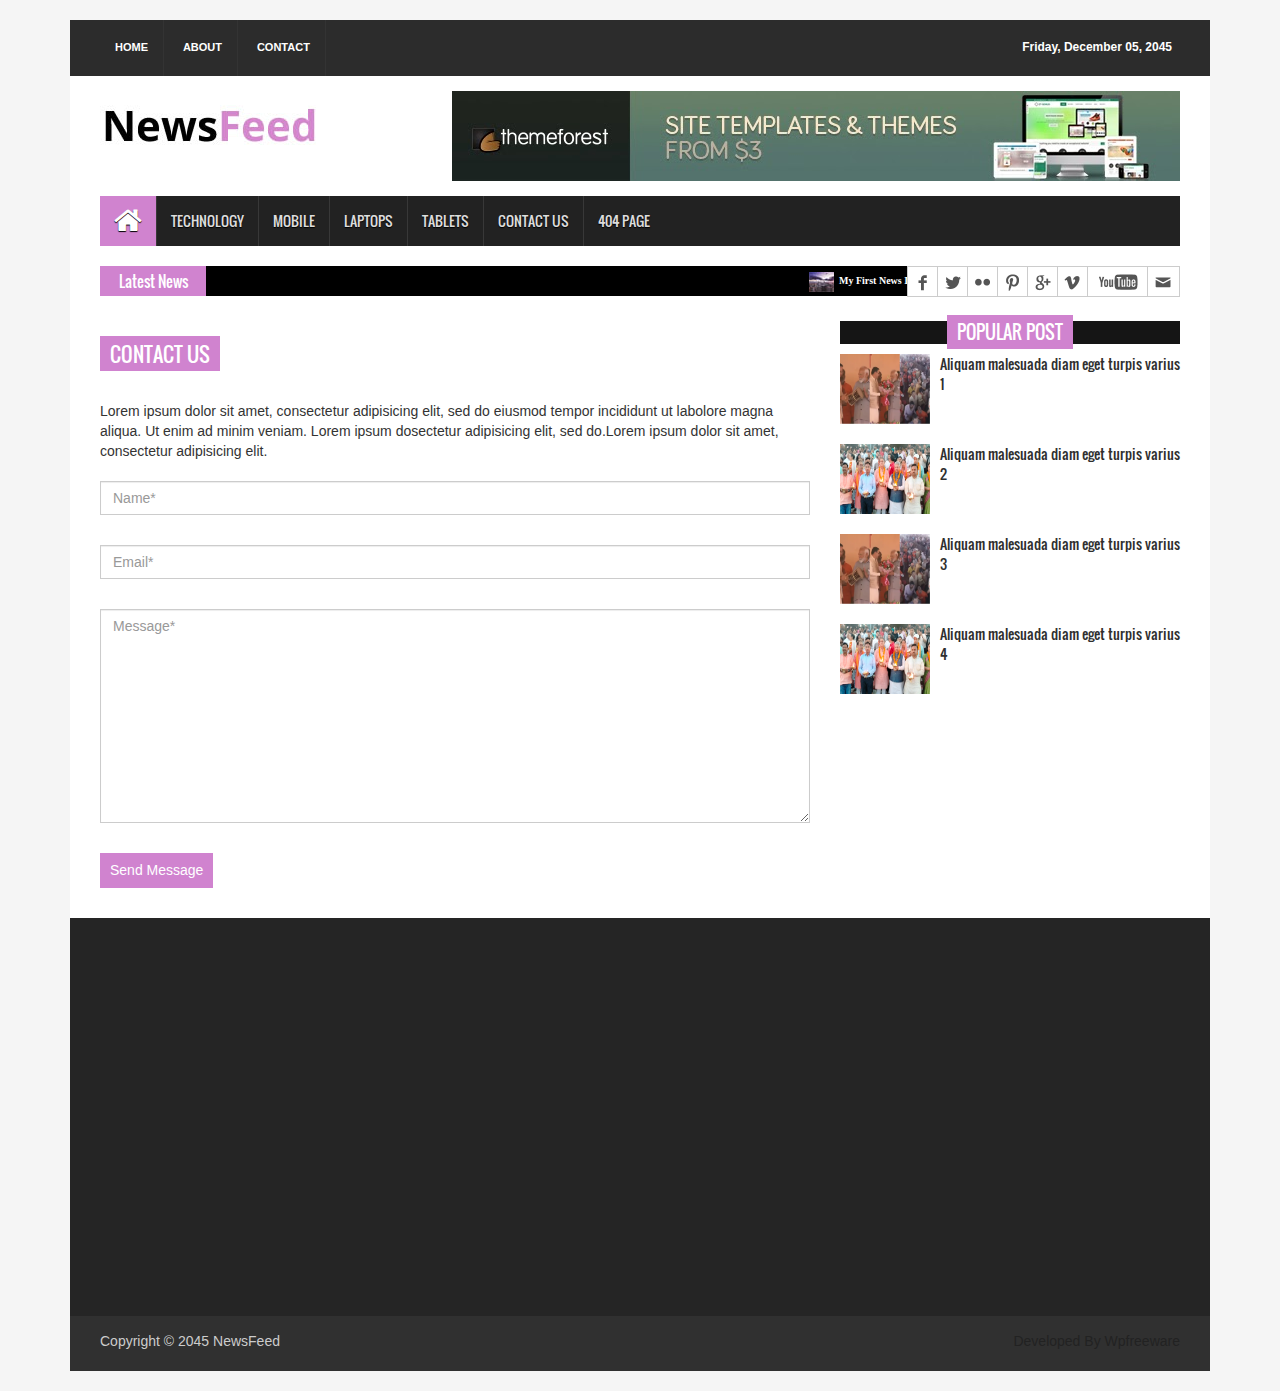
==== pages/contact.html @ edd59cd0 "intial update aks" ====
<!DOCTYPE html>
<html>
<head>
<title>NewsFeed | Pages | Contact</title>
<meta charset="utf-8">
<meta http-equiv="X-UA-Compatible" content="IE=edge">
<meta name="viewport" content="width=device-width, initial-scale=1">
<link rel="stylesheet" type="text/css" href="../assets/css/bootstrap.min.css">
<link rel="stylesheet" type="text/css" href="../assets/css/font-awesome.min.css">
<link rel="stylesheet" type="text/css" href="../assets/css/animate.css">
<link rel="stylesheet" type="text/css" href="../assets/css/font.css">
<link rel="stylesheet" type="text/css" href="../assets/css/li-scroller.css">
<link rel="stylesheet" type="text/css" href="../assets/css/slick.css">
<link rel="stylesheet" type="text/css" href="../assets/css/jquery.fancybox.css">
<link rel="stylesheet" type="text/css" href="../assets/css/theme.css">
<link rel="stylesheet" type="text/css" href="../assets/css/style.css">
<!--[if lt IE 9]>
<script src="../assets/js/html5shiv.min.js"></script>
<script src="../assets/js/respond.min.js"></script>
<![endif]-->
</head>
<body>
<div id="preloader">
  <div id="status">&nbsp;</div>
</div>
<a class="scrollToTop" href="#"><i class="fa fa-angle-up"></i></a>
<div class="container">
  <header id="header">
    <div class="row">
      <div class="col-lg-12 col-md-12 col-sm-12">
        <div class="header_top">
          <div class="header_top_left">
            <ul class="top_nav">
              <li><a href="../index.html">Home</a></li>
              <li><a href="#">About</a></li>
              <li><a href="contact.html">Contact</a></li>
            </ul>
          </div>
          <div class="header_top_right">
            <p>Friday, December 05, 2045</p>
          </div>
        </div>
      </div>
      <div class="col-lg-12 col-md-12 col-sm-12">
        <div class="header_bottom">
          <div class="logo_area"><a href="../index.html" class="logo"><img src="../images/logo.jpg" alt=""></a></div>
          <div class="add_banner"><a href="#"><img src="../images/addbanner_728x90_V1.jpg" alt=""></a></div>
        </div>
      </div>
    </div>
  </header>
  <section id="navArea">
    <nav class="navbar navbar-inverse" role="navigation">
      <div class="navbar-header">
        <button type="button" class="navbar-toggle collapsed" data-toggle="collapse" data-target="#navbar" aria-expanded="false" aria-controls="navbar"> <span class="sr-only">Toggle navigation</span> <span class="icon-bar"></span> <span class="icon-bar"></span> <span class="icon-bar"></span> </button>
      </div>
      <div id="navbar" class="navbar-collapse collapse">
        <ul class="nav navbar-nav main_nav">
          <li class="active"><a href="../index.html"><span class="fa fa-home desktop-home"></span><span class="mobile-show">Home</span></a></li>
          <li><a href="#">Technology</a></li>
          <li class="dropdown"> <a href="#" class="dropdown-toggle" data-toggle="dropdown" role="button" aria-expanded="false">Mobile</a>
            <ul class="dropdown-menu" role="menu">
              <li><a href="#">Android</a></li>
              <li><a href="#">Samsung</a></li>
              <li><a href="#">Nokia</a></li>
              <li><a href="#">Walton Mobile</a></li>
              <li><a href="#">Sympony</a></li>
            </ul>
          </li>
          <li><a href="#">Laptops</a></li>
          <li><a href="#">Tablets</a></li>
          <li><a href="contact.html">Contact Us</a></li>
          <li><a href="404.html">404 Page</a></li>
        </ul>
      </div>
    </nav>
  </section>
  <section id="newsSection">
    <div class="row">
      <div class="col-lg-12 col-md-12">
        <div class="latest_newsarea"> <span>Latest News</span>
          <ul id="ticker01" class="news_sticker">
            <li><a href="#"><img src="../images/news_thumbnail3.jpg" alt="">My First News Item</a></li>
            <li><a href="#"><img src="../images/news_thumbnail3.jpg" alt="">My Second News Item</a></li>
            <li><a href="#"><img src="../images/news_thumbnail3.jpg" alt="">My Third News Item</a></li>
            <li><a href="#"><img src="../images/news_thumbnail3.jpg" alt="">My Four News Item</a></li>
            <li><a href="#"><img src="../images/news_thumbnail3.jpg" alt="">My Five News Item</a></li>
            <li><a href="#"><img src="../images/news_thumbnail3.jpg" alt="">My Six News Item</a></li>
            <li><a href="#"><img src="../images/news_thumbnail3.jpg" alt="">My Seven News Item</a></li>
            <li><a href="#"><img src="../images/news_thumbnail3.jpg" alt="">My Eight News Item</a></li>
            <li><a href="#"><img src="../images/news_thumbnail2.jpg" alt="">My Nine News Item</a></li>
          </ul>
          <div class="social_area">
            <ul class="social_nav">
              <li class="facebook"><a href="#"></a></li>
              <li class="twitter"><a href="#"></a></li>
              <li class="flickr"><a href="#"></a></li>
              <li class="pinterest"><a href="#"></a></li>
              <li class="googleplus"><a href="#"></a></li>
              <li class="vimeo"><a href="#"></a></li>
              <li class="youtube"><a href="#"></a></li>
              <li class="mail"><a href="#"></a></li>
            </ul>
          </div>
        </div>
      </div>
    </div>
  </section>
  <section id="contentSection">
    <div class="row">
      <div class="col-lg-8 col-md-8 col-sm-8">
        <div class="left_content">
          <div class="contact_area">
            <h2>Contact Us</h2>
            <p>Lorem ipsum dolor sit amet, consectetur adipisicing elit, sed do eiusmod tempor incididunt ut labolore magna aliqua. Ut enim ad minim veniam. Lorem ipsum dosectetur adipisicing elit, sed do.Lorem ipsum dolor sit amet, consectetur adipisicing elit.</p>
            <form action="#" class="contact_form">
              <input class="form-control" type="text" placeholder="Name*">
              <input class="form-control" type="email" placeholder="Email*">
              <textarea class="form-control" cols="30" rows="10" placeholder="Message*"></textarea>
              <input type="submit" value="Send Message">
            </form>
          </div>
        </div>
      </div>
      <div class="col-lg-4 col-md-4 col-sm-4">
        <aside class="right_content">
          <div class="single_sidebar">
            <h2><span>Popular Post</span></h2>
            <ul class="spost_nav">
              <li>
                <div class="media wow fadeInDown"> <a href="single_page.html" class="media-left"> <img alt="" src="../images/post_img1.jpg"> </a>
                  <div class="media-body"> <a href="single_page.html" class="catg_title"> Aliquam malesuada diam eget turpis varius 1</a> </div>
                </div>
              </li>
              <li>
                <div class="media wow fadeInDown"> <a href="single_page.html" class="media-left"> <img alt="" src="../images/post_img2.jpg"> </a>
                  <div class="media-body"> <a href="single_page.html" class="catg_title"> Aliquam malesuada diam eget turpis varius 2</a> </div>
                </div>
              </li>
              <li>
                <div class="media wow fadeInDown"> <a href="single_page.html" class="media-left"> <img alt="" src="../images/post_img1.jpg"> </a>
                  <div class="media-body"> <a href="single_page.html" class="catg_title"> Aliquam malesuada diam eget turpis varius 3</a> </div>
                </div>
              </li>
              <li>
                <div class="media wow fadeInDown"> <a href="single_page.html" class="media-left"> <img alt="" src="../images/post_img2.jpg"> </a>
                  <div class="media-body"> <a href="single_page.html" class="catg_title"> Aliquam malesuada diam eget turpis varius 4</a> </div>
                </div>
              </li>
            </ul>
          </div>
        </aside>
      </div>
    </div>
  </section>
  <footer id="footer">
    <div class="footer_top">
      <div class="row">
        <div class="col-lg-4 col-md-4 col-sm-4">
          <div class="footer_widget wow fadeInLeftBig">
            <h2>Flickr Images</h2>
          </div>
        </div>
        <div class="col-lg-4 col-md-4 col-sm-4">
          <div class="footer_widget wow fadeInDown">
            <h2>Tag</h2>
            <ul class="tag_nav">
              <li><a href="#">Games</a></li>
              <li><a href="#">Sports</a></li>
              <li><a href="#">Fashion</a></li>
              <li><a href="#">Business</a></li>
              <li><a href="#">Life &amp; Style</a></li>
              <li><a href="#">Technology</a></li>
              <li><a href="#">Photo</a></li>
              <li><a href="#">Slider</a></li>
            </ul>
          </div>
        </div>
        <div class="col-lg-4 col-md-4 col-sm-4">
          <div class="footer_widget wow fadeInRightBig">
            <h2>Contact</h2>
            <p>Lorem ipsum dolor sit amet, consectetur adipisicing elit, sed do eiusmod tempor incididunt ut labore et dolore magna aliqua Lorem ipsum dolor sit amet, consectetur adipisicing elit.</p>
            <address>
            Perfect News,1238 S . 123 St.Suite 25 Town City 3333,USA Phone: 123-326-789 Fax: 123-546-567
            </address>
          </div>
        </div>
      </div>
    </div>
    <div class="footer_bottom">
      <p class="copyright">Copyright &copy; 2045 <a href="../index.html">NewsFeed</a></p>
      <p class="developer">Developed By Wpfreeware</p>
    </div>
  </footer>
</div>
<script src="../assets/js/jquery.min.js"></script> 
<script src="../assets/js/wow.min.js"></script> 
<script src="../assets/js/bootstrap.min.js"></script> 
<script src="../assets/js/slick.min.js"></script> 
<script src="../assets/js/jquery.li-scroller.1.0.js"></script> 
<script src="../assets/js/jquery.newsTicker.min.js"></script> 
<script src="../assets/js/jquery.fancybox.pack.js"></script> 
<script src="../assets/js/custom.js"></script>
</body>
</html>
---- assets/css/font.css ----
@font-face{font-family:"Oswald"; font-style:normal; font-weight:400; src:local("Oswald Regular"),local("Oswald-Regular"),url("../fonts/Oswald-Regular-400.woff") format("woff")}
@font-face{font-family:"Varela"; font-style:normal; font-weight:400; src:local("Varela"),url("../fonts/Varela-400.woff") format("woff")}
@font-face{font-family:"Open Sans"; font-style:normal; font-weight:400; src:local("Open Sans"),local("OpenSans"),url("../fonts/OpenSans-400.woff") format("woff")}
---- assets/css/li-scroller.css ----
/* liScroll styles */

.tickercontainer{width:100%; height:30px; margin:0; padding:0; overflow:hidden; padding-top:2px}
.tickercontainer .mask{left:10px; overflow:hidden; position:relative; top:0; width:100%; height:20px; overflow:hidden; margin-top:4px}
ul.newsticker{position:relative; left:750px; font:bold 10px Verdana; list-style-type:none; margin:0; padding:0}
ul.newsticker li{float:left; margin:0; padding:0}
ul.newsticker a{white-space:nowrap; padding:0; color:#fff; margin:0 50px 0 0}
ul.newsticker a:hover{text-decoration:underline}
ul.newsticker span{margin:0 10px 0 0}
ul.newsticker a > img{height:20px; margin-right:5px; width:25px}
---- assets/css/theme.css ----
.scrollToTop{background-color:#d083cf; color:#fff}
.scrollToTop:hover, .scrollToTop:focus{background-color:#fff; color:#d083cf; border-color:1px solid #d083cf}
.logo > span{color:#d083cf}
.navbar-inverse .navbar-nav > li > a:hover, .navbar-inverse .navbar-nav > li > a:focus{background-color:#d083cf}
.navbar-inverse .navbar-nav > .active > a, .navbar-inverse .navbar-nav > .active > a:hover, .navbar-inverse .navbar-nav > .active > a:focus{background-color:#d083cf}
.dropdown-menu > li > a:hover, .dropdown-menu > li > a:focus{background-color:#d083cf}
.navbar-inverse .navbar-nav > .open > a, .navbar-inverse .navbar-nav > .open > a:hover, .navbar-inverse .navbar-nav > .open > a:focus{background-color:#d083cf}
.dropdown-menu > li > a:hover, .dropdown-menu > li > a:focus{background-color:#d083cf}
.navbar-inverse .navbar-nav > .open > a, .navbar-inverse .navbar-nav > .open > a:hover, .navbar-inverse .navbar-nav > .open > a:focus{background-color:#d083cf}
.latest_newsarea span{background:none repeat scroll 0 0 #d083cf}
.latest_post > h2 span{background:none repeat scroll 0 0 #d083cf}
#prev-button{color:#d083cf}
#next-button{color:#d083cf}
.single_post_content > h2 span{background:none repeat scroll 0 0 #d083cf}
.single_sidebar > h2 span{ background:none repeat scroll 0 0 #d083cf}
.bsbig_fig figcaption a:hover{color:#d083cf}
.spost_nav .media-body > a:hover{color:#d083cf}
.cat-item a:hover{background-color:#d083cf}
.nav-tabs > li > a:hover, .nav-tabs > li > a:focus{background-color:#d083cf}
.nav-tabs > li.active > a, .nav-tabs > li.active > a:hover, .nav-tabs > li.active > a:focus{background-color:#d083cf}
.single_sidebar > ul > li a:hover{color:#d083cf}
.footer_widget > h2:hover{color:#d083cf}
.tag_nav li a:hover{color:#d083cf; border-color:#d083cf}
.copyright a:hover{color:#d083cf}
.post_commentbox a:hover, .post_commentbox span:hover{color:#d083cf}
.breadcrumb{border-left:10px solid #d083cf}
.single_page_content ul li:before{background-color:#d083cf}
.single_page_content h2, .single_page_content h3, .single_page_content h4, .single_page_content h5, .single_page_content h6{color:#d083cf}
.nav-slit .icon-wrap{background-color:#d083cf}
.nav-slit h3{background:#d083cf}
.catgArchive{background-color:#d083cf}
.error_page > h3{color:#d083cf}
.error_page > span{background:none repeat scroll 0 0 #d083cf}
.error_page > a{background-color:#d083cf}
.contact_area > h2{background-color:#d083cf}
.contact_form input[type="submit"]{background-color:#d083cf}
.contact_form input[type="submit"]:hover{background-color:#fff; color:#d083cf}
.related_post > h2 i{color:#d083cf}
.form-control:focus{border-color:#d083cf;  box-shadow:0 0px 1px #d083cf inset,0 0 5px #d083cf}
---- assets/css/style.css ----
/*
Template Name: NewsFeed
Template URI: http://www.wpfreeware.com/newsfeed-ultra-responsive-news-magazine-theme/
Author: WpFreeware
Author URI: http://www.wpfreeware.com
Description: A Pro bootstrap html5 css3 responsive news magazine website template
Version: 1.0 
License: GPL
License URI: http://www.gnu.org/licenses/gpl-2.0.html
*/

body{background:#f5f5f5}
ul{padding:0; margin:0; list-style:none}
a{text-decoration:none; color:#2f2f2f}
a:hover{color:#646464; text-decoration:none}
a:focus{outline:none; text-decoration:none}
h1, h2, h3, h4, h5, h6{font-family:'Oswald',sans-serif}
h2{line-height:23px}
img{border:none}
img:hover{opacity:0.75}
.img-center{display:block; margin-left:auto; margin-right:auto; text-align:center}
.img-right{display:block; margin-left:auto}
.img-left{display:block; margin-right:auto}
.yellow_bg{background-color:#ffd62c}
.btn-yellow{background-color:#ffd62c; color:#fff}
.btn-yellow:hover{background-color:#e1b70b; color:#fff}
.limeblue_bg{background-color:#7dc34d}
.blue_bg{background-color:#09c}
.btn{border-radius:0; margin-bottom:5px; -webkit-transition:all 0.5s; -o-transition:all 0.5s; transition:all 0.5s}
.btn:hover{}
.btn-red{background-color:red; color:#fff}
.btn-red:hover{background-color:#c40505; color:#fff}
.btn-green{background-color:green; color:#fff}
.btn-green:hover{background-color:#0ab20a; color:#fff}
.btn-black{background-color:black; color:#fff}
.btn-black:hover{background-color:#413a3a; color:#fff}
.btn-orange{background-color:orange; color:#fff}
.btn-orange:hover{background-color:#f09d05; color:#fff}
.btn-blue{background-color:blue; color:#fff}
.btn-blue:hover{background-color:#0707a2; color:#fff}
.btn-lime{background-color:lime; color:#fff}
.btn-lime:hover{background-color:#05ae05; color:#fff}
.default-btn{background-color:#12a3df; color:#fff}
.default-btn:hover{background-color:#0a8ec4; color:#fff}
.btn-theme{background-color:#d083cf; color:#fff}
.btn-theme:hover{background-color:#ce39cc; color:#fff}
.transition{-webkit-transition:all 0.5s; -moz-transition:all 0.5s; -ms-transition:all 0.5s; -o-transition:all 0.5s; transition:all 0.5s}
#preloader{position:fixed; top:0; left:0; right:0; bottom:0; background-color:#fff; z-index:99999}
#status{width:200px; height:200px; position:absolute; left:50%; top:50%; background-image:url(images/status.gif); background-repeat:no-repeat; background-position:center; margin:-100px 0 0 -100px}
.scrollToTop{bottom:105px; display:none; font-size:32px; font-weight:bold; height:50px; position:fixed; right:75px; text-align:center; text-decoration:none; width:50px; z-index:9; border:1px solid; -webkit-transition:all 0.5s; -moz-transition:all 0.5s; -ms-transition:all 0.5s; -o-transition:all 0.5s; transition:all 0.5s}
.scrollToTop:hover, .scrollToTop:focus{text-decoration:none; outline:none}
#header{display:inline; float:left; width:100%; margin-top:20px}
.header_top{background-color:#2c2c2c; display:inline; float:left; padding:0 30px; width:100%}
.header_top_left{float:left; display:inline; width:50%}
.top_nav{text-align:left}
.top_nav li{display:inline-block}
.top_nav li a{display:inline-block; border-right:1px solid #333; color:#fff; font-size:11px; font-weight:bold; padding:20px 15px; text-transform:uppercase; -webkit-transition:all 0.5s; -o-transition:all 0.5s; transition:all 0.5s}
.top_nav li a:hover{background-color:#d083cf}
.header_top_right{float:left; display:inline; width:50%; text-align:right}
.header_top_right > p{color:#fff; display:inline-block; float:right; font:bold 12px sans-serif; margin-bottom:0; padding-bottom:20px; padding-right:8px; padding-top:20px}
.header_bottom{background-color:#fff; display:inline; float:left; padding:15px 30px 15px; width:100%}
.logo_area{display:inline; float:left; width:31%}
.logo{font-size:45px; font-weight:bold; color:#000; font-family:'Varela',sans-serif}
.logo img{max-width:100%}
.logo img:hover{opacity:1}
.logo > span{ margin-left:-14px}
.add_banner{float:right; width:728px; height:90px}
.add_banner img{width:100%; height:100%}
#navArea{float:left; display:inline; width:100%; padding:0 30px; background-color:#fff}
.navbar{border:medium none; border-radius:0}
.navbar-inverse .navbar-nav > li > a{border-left:1px solid #383838; color:#ddd; font-family:'Oswald',sans-serif; display:inline-block; height:50px; line-height:50px; padding:0 14px; text-shadow:0 1px 1px #000; text-transform:uppercase; -webkit-transition:all 0.5s; -mz-transition:all 0.5s; -ms-transition:all 0.5s; -o-transition:all 0.5s; transition:all 0.5s}
.navbar-inverse .navbar-nav > li:first-child a{border:none}
.navbar-inverse .navbar-nav > li > a:hover, .navbar-inverse .navbar-nav > li > a:focus{ color:#fff}
.navbar-inverse .navbar-nav > .active > a, .navbar-inverse .navbar-nav > .active > a:hover, .navbar-inverse .navbar-nav > .active > a:focus{ color:#fff}
.main-nav ul li a{}
.navbar-collapse{ padding-left:0}
.mobile-show{display:none}
.desktop-home{display:block; font-size:30px; margin-top:10px}
.dropdown-menu{background-color:#222}
.dropdown-menu > li > a{clear:both; color:#ddd; background-color:#222; padding:10px 20px; font-family:'Oswald',sans-serif; -webkit-transition:all 0.5s; -mz-transition:all 0.5s; -ms-transition:all 0.5s; -o-transition:all 0.5s; transition:all 0.5s}
.dropdown-menu > li > a:hover, .dropdown-menu > li > a:focus{color:#fff}
#newsSection{float:left; display:inline; width:100%; padding:0 30px; background-color:#fff; padding-bottom:20px}
.latest_newsarea{float:left; display:inline; width:100%; background-color:#000; position:relative}
.latest_newsarea span{ color:#fff; font-family:Oswald,sans-serif; font-size:15px; left:0; line-height:1.8em; margin-right:20px; overflow:hidden; padding:2px 18px 1px 19px; position:absolute; z-index:15}
.social_area{ position:absolute; right:0; top:0; background:#fff; border-top:1px solid #ccc; border-bottom:1px solid #ccc; border-right:1px solid #ccc; height:31px}
.social_nav{ text-align:right}
.social_nav li{ display:block; float:left}
.social_nav li a{ display:block; float:left; height:30px; text-indent:-9999px; width:30px; border-left:1px solid #ccc; -webkit-transition:all 0.5s; -moz-transition:all 0.5s; -ms-transition:all 0.5s;  -o-transition:all 0.5s; transition:all 0.5s}
.social_nav li.facebook a{ background-image:url("images/socials.png"); background-position:0 -30px; background-size:270px 60px}
.social_nav li.facebook a:hover{ background-position:0 0px; background-size:270px 60px; background-color:#436eac}
.social_nav li.twitter a{ background-image:url("images/socials.png"); background-position:-30px -30px; background-size:270px 60px}
.social_nav li.twitter a:hover{ background-position:-30px 0px; background-size:270px 60px; background-color:#0598c9}
.social_nav li.flickr a{ background-image:url("images/socials.png"); background-position:-60px -30px; background-size:270px 60px}
.social_nav li.flickr a:hover{ background-position:-60px 0px; background-size:270px 60px; background-color:#e33b7e}
.social_nav li.pinterest a{ background-image:url("images/socials.png"); background-position:-90px -30px; background-size:270px 60px}
.social_nav li.pinterest a:hover{ background-position:-90px 0px; background-size:270px 60px; background-color:#cb2027}
.social_nav li.googleplus a{ background-image:url("images/socials.png"); background-position:-120px -30px; background-size:270px 60px}
.social_nav li.googleplus a:hover{ background-position:-120px 0px; background-size:270px 60px; background-color:#d64b2e}
.social_nav li.vimeo a{ background-image:url("images/socials.png"); background-position:-150px -30px; background-size:270px 60px}
.social_nav li.vimeo a:hover{ background-position:-150px 0px; background-size:270px 60px; background-color:#86ae24}
.social_nav li.youtube a{ background-image:url("images/socials.png"); background-position:-180px -30px; background-size:270px 60px; width:60px}
.social_nav li.youtube a:hover{ background-position:-180px 0px; background-size:270px 60px; background-color:#e32114}
.social_nav li.mail a{ background-image:url("images/socials.png"); background-position:-240px -30px; background-size:270px 60px; width:32px}
.social_nav li.mail a:hover{background-position:-240px 0px; background-size:270px 60px; background-color:#bc75d6}
#sliderSection{background-color:#fff; display:inline; float:left; width:100%; padding:0 30px}
.single_iteam{display:inline; float:left; position:relative; width:100%; height:448px}
.single_iteam img{width:100%; height:100%}
.single_iteam img:hover{opacity:1}
.slider_article{ bottom:20px; left:0; position:absolute; right:0; padding:10px 15px}
.slider_article > h2 a{ background:none repeat scroll 0 0 rgba(0,0,0,0.4); color:#fff; font-size:18px; padding:10px; display:inline-block}
.slider_article > p{ background:none repeat scroll 0 0 rgba(0,0,0,0.4); color:#fff; padding:3px; display:inline-block}
.slick-prev:before{ content:""}
.slick-prev{ background-image:url(images/slider_prev.png); background-repeat:no-repeat; background-position:center; left:10px}
.slick-next:before{ content:""}
.slick-next{ background-image:url(images/slider_next.png); background-repeat:no-repeat; background-position:center; left:60px}
.slick-prev, .slick-next{background-color:#000; top:10%; width:40px; height:40px}
.slick-prev:hover, .slick-next:hover{opacity:0.5}
.latest_post{float:left; display:inline; width:100%}
.latest_post > h2{background:none repeat scroll 0 0 #151515; color:#fff; font-family:'Oswald',sans-serif; font-size:18px; margin-top:5px; font-weight:400; margin-bottom:10px; margin-left:0; padding:0; position:relative; text-align:center; text-transform:uppercase}
.latest_post > h2 span{padding:4px 10px}
.latest_postnav{height:auto !important; margin-top:20px}
.latest_postnav li{margin-bottom:10px; float:left; width:100%}
.latest_post_container{display:inline; float:left; height:430px; position:relative; width:100%}
.latest_post_container:hover #prev-button, .latest_post_container:hover #next-button{display:block}
#prev-button{cursor:pointer; font-size:20px; left:0; position:absolute; text-align:center; top:-10px; width:100%; display:none}
#next-button{cursor:pointer; display:none; font-size:20px; left:0; position:absolute; text-align:center; bottom:0; width:100%}
#contentSection{float:left; display:inline; width:100%; background-color:#fff; padding:0 30px}
.left_content{float:left; display:inline; width:100%}
.single_post_content{float:left; display:inline; width:100%; margin-bottom:20px}
.single_post_content > h2{background:none repeat scroll 0 0 #151515; color:#fff; font-family:'Oswald',sans-serif; font-size:18px; font-weight:400; margin-bottom:10px; margin-left:0; margin-top:5px; padding:0; position:relative; text-align:center; text-transform:uppercase; margin-bottom:20px}
.single_post_content > h2 span{padding:4px 10px}
.single_post_content_left{float:left; display:inline; width:49%}
.business_catgnav{}
.business_catgnav li{float:left; display:block; width:100%}
.bsbig_fig{width:100%}
.bsbig_fig > a{display:block}
.bsbig_fig > a img{width:100%}
.bsbig_fig figcaption{color:#333; font-family:"Oswald",sans-serif; font-size:23px; font-weight:300; margin-top:10px; margin-bottom:10px}
.single_post_content_right{float:right; display:inline; width:48%}
.right_content{float:left; display:inline; width:100%; min-height:300px}
.spost_nav{}
.spost_nav li{float:left; display:block; width:100%; margin-bottom:10px}
.spost_nav .media-left{width:100px; height:80px}
.media-left > img{height:70px; width:90px}
.spost_nav .media-body > a{font-family:"Oswald",sans-serif}
.featured_img{position:relative}
.overlay:hover{ background:none repeat scroll 0 0 rgba(0,0,0,0.4)}
.overlay{ bottom:0; display:block; left:0; position:absolute; width:100%; z-index:2; height:100%; -webkit-transition:all 0.5s; -mz-transition:all 0.5s; -ms-transition:all 0.5s; -o-transition:all 0.5s; transition:all 0.5s}
.fashion_technology_area{display:inline; float:left; width:100%}
.fashion{float:left; display:inline; width:48%}
.technology{float:right; display:inline; width:48%}
.photo_grid{position:relative; margin:0 auto; max-width:1000px; list-style:none; text-align:center}
.photograph_nav{margin-left:-11px}
.photograph_nav li{display:block; float:left; margin-left:9px; width:32%}
.photo_grid figure{position:relative; float:left; overflow:hidden; margin:10px 1%; margin-top:0; height:150px; width:100%; background:#3085a3; text-align:center; cursor:pointer}
.photo_grid figure img{position:relative; display:block; min-height:100%; max-width:100%; width:100%; height:100% opacity:0.8}
.photo_grid figure figcaption{padding:2em; color:#fff; text-transform:uppercase; font-size:1.25em; -webkit-backface-visibility:hidden; backface-visibility:hidden}
.photo_grid figure figcaption::before, .photo_grid figure figcaption::after{pointer-events:none}
.photo_grid figure figcaption{position:absolute; bottom:0; left:0; width:100%; height:100%}
.photo_grid figure h2{word-spacing:-0.15em; font-weight:300}
.photo_grid figure h2 span{font-weight:800}
.photo_grid figure h2, .photo_grid figure a{margin:0}
.photo_grid figcaption a{color:#fff; font-size:68.5%; letter-spacing:1px; display:block; margin-top:7px}
figure.effect-layla img{height:390px}
figure.effect-layla figcaption{padding:1.5em}
figure.effect-layla figcaption::before, figure.effect-layla figcaption::after{position:absolute; content:''; opacity:0}
figure.effect-layla figcaption::before{top:20px; right:15px; bottom:20px; left:15px; border-top:1px solid #fff; border-bottom:1px solid #fff; -webkit-transform:scale(0,1); transform:scale(0,1); -webkit-transform-origin:0 0; transform-origin:0 0}
figure.effect-layla figcaption::after{top:9px; right:25px; bottom:9px; left:25px; border-right:1px solid #fff; border-left:1px solid #fff; -webkit-transform:scale(1,0); transform:scale(1,0); -webkit-transform-origin:100% 0; transform-origin:100% 0}
figure.effect-layla h2{font-size:18px; padding-top:33%; -webkit-transition:-webkit-transform 0.35s; transition:transform 0.35s}
figure.effect-layla a{ text-transform:none; -webkit-transform:translate3d(0,-10px,0); transform:translate3d(0,-10px,0)}
figure.effect-layla img, figure.effect-layla h2{-webkit-transform:translate3d(0,-30px,0); transform:translate3d(0,-30px,0)}
figure.effect-layla img, figure.effect-layla figcaption::before, figure.effect-layla figcaption::after, figure.effect-layla a{-webkit-transition:opacity 0.35s,-webkit-transform 0.35s; transition:opacity 0.35s,transform 0.35s}
figure.effect-layla:hover img{opacity:0.7; -webkit-transform:translate3d(0,0,0); transform:translate3d(0,0,0)}
figure.effect-layla:hover figcaption::before, figure.effect-layla:hover figcaption::after{opacity:1; -webkit-transform:scale(1); transform:scale(1)}
figure.effect-layla:hover h2{padding-top:26%}
figure.effect-layla:hover h2, figure.effect-layla:hover a{opacity:1; -webkit-transform:translate3d(0,-35px,0); transform:translate3d(0,-35px,0)}
figure.effect-layla:hover figcaption::after, figure.effect-layla:hover h2, figure.effect-layla:hover a, figure.effect-layla:hover img{-webkit-transition-delay:0.15s; transition-delay:0.15s}
.single_sidebar{float:left; display:inline; width:100%; margin-bottom:20px}
.single_sidebar > h2{background:none repeat scroll 0 0 #151515; color:#fff; font-family:"Oswald",sans-serif; font-size:18px; font-weight:400; margin-bottom:10px; margin-left:0; margin-top:5px; padding:0; position:relative; text-align:center; text-transform:uppercase}
.single_sidebar > h2 span{padding:4px 10px}
.cat-item a{background:none repeat scroll 0 0 #e4e4e4; color:#888; display:block; float:left; border-bottom:none !important; font-size:13px; line-height:12px; margin:0 2px 2px 0; padding:12px 17px; -webkit-transition:all 0.5s; -mz-transition:all 0.5s; -ms-transition:all 0.5s; -o-transition:all 0.5s; transition:all 0.5s}
.cat-item a:hover{color:#fff; text-decoration:none !important}
.tab-content{margin-top:10px}
.nav-tabs{background:none repeat scroll 0 0 #333; border-bottom:none}
.nav-tabs > li{margin-bottom:0}
.nav-tabs > li > a{margin-right:0; color:#fff; font-size:15px; border-radius:0; border:none; font-family:"Oswald",sans-serif; -webkit-transition:all 0.5s; -mz-transition:all 0.5s; -ms-transition:all 0.5s; -o-transition:all 0.5s; transition:all 0.5s}
.nav-tabs > li > a:hover, .nav-tabs > li > a:focus{color:#fff !important; border:none}
.nav-tabs > li.active > a, .nav-tabs > li.active > a:hover, .nav-tabs > li.active > a:focus{border-width:0; border-color:#ddd #ddd transparent; color:#fff}
.vide_area{float:left; display:inline; width:100%}
.sideAdd{display:block; float:left; height:250px; width:100%; margin-top:10px}
.sideAdd > img{width:100%; height:100%}
.single_sidebar ul li a{border-bottom:1px solid #333; display:block}
.single_sidebar .spost_nav li a{border-bottom:none; float:left}
#footer{display:inline; float:left; width:100%; margin-bottom:20px}
.footer_top{background-color:#252525; color:#ddd; display:inline; float:left; padding:10px 30px 48px; width:100%}
.footer_widget{display:inline; float:left; width:100%; min-height:310px}
.footer_widget > h2{border-bottom:3px solid #666; font-family:Oswald,arial,Georgia,serif; font-size:16px; padding:10px 0; text-transform:uppercase}
.tag_nav{}
.tag_nav li{}
.tag_nav li a{border-bottom:1px solid #ddd; color:#ccc; display:block; padding:6px 6px 6px 0; -webkit-transition:all 0.5s; -o-transition:all 0.5s; transition:all 0.5s}
.tag_nav li a:hover{padding-left:10px}
.footer_bottom{float:left; display:inline; width:100%; padding:10px 30px; background-color:#303030; color:#ccc}
.copyright{float:left; width:50%; padding-top:5px; text-align:left}
.copyright a{color:#ccc}
.developer{float:right; width:50%; text-align:right; padding-top:5px; color:#222}
.developer a{color:#222}
.catgArchive{border:medium none; color:#fff; display:inline; float:left; font-weight:bold; padding:10px 15px; width:100%; margin-top:15px}
.catgArchive option{background-color:#fff; font-weight:normal; padding:5px; color:#d083cf}
.nav-tabs > li{display:inline-block; float:none; width:32.55%}
.nav-tabs{ text-align:center}
.pagination > li > a, .pagination > li > span{background-color:#000; border:1px solid #000; color:#eee; margin-right:5px; -webkit-transition:all 0.5s; -o-transition:all 0.5s; transition:all 0.5s}
.pagination > li > a:hover, .pagination > li > a:focus{background-color:#d083cf; color:#fff; border-color:#d083cf}
.pagination > li:first-child > a, .pagination > li:first-child > span{border-bottom-left-radius:0; border-top-left-radius:0}
.pagination > li:last-child > a, .pagination > li:last-child > span{border-bottom-right-radius:0; border-top-right-radius:0}
.single_page{float:left; display:inline; width:100%}
.single_page > h1{color:#333; font-family:Oswald,arial,Georgia,serif; font-size:30px; line-height:1.4em; margin:10px 0 -10px; padding:0 0 4px; text-transform:uppercase}
.post_commentbox{display:inline; float:left; width:100%; border-top:1px solid #ddd; border-bottom:1px solid #ddd; margin-top:20px; padding:5px 0px}
.post_commentbox a, .post_commentbox span{color:#798992; font-size:11px; margin-right:5px}
.post_commentbox a > i, .post_commentbox span > i{margin-right:5px}
.breadcrumb{background-color:#303030; border-radius:0}
.breadcrumb li a{color:#fff}
.single_page_content{display:inline; float:left; padding-top:20px; width:100%; border-bottom:1px solid #ddd; padding-bottom:20px}
.single_page_content > img{max-width:100%; width:320px; height:213px; margin-bottom:15px}
.single_page_content ul{position:relative; padding-left:25px}
.single_page_content ul li{line-height:25px}
.single_page_content ul li:before{content:""; height:5px; left:5px; position:absolute; width:9px; margin-top:8px}
.single_page_content ul li:hover{opacity:0.75}
.single_page_content h2{line-height:35px}
.single_page_content h3{line-height:30px}
.single_page_content h4{line-height:25px}
.single_page_content h4{line-height:20px}
.social_link{display:inline; float:left; margin-bottom:25px; margin-top:20px; width:100%}
.sociallink_nav{text-align:center}
.sociallink_nav li{display:inline-block}
.sociallink_nav li a{color:#fff; display:inline-block; font-size:17px; padding:8px 12px; margin:0 3px; -webkit-transition:all 0.5s; -o-transition:all 0.5s; transition:all 0.5s}
.sociallink_nav li a:hover{-webkit-transform:rotate(50deg); -moz-transform:rotate(50deg); -ms-transform:rotate(50deg); -os-transform:rotate(50deg); transform:rotate(50deg)}
.sociallink_nav li a:hover i{-webkit-transform:rotate(-50deg); -moz-transform:rotate(-50deg); -ms-transform:rotate(-50deg); -os-transform:rotate(-50deg); transform:rotate(-50deg)}
.sociallink_nav li:nth-child(1) > a{background:none repeat scroll 0 0 #3b5998; padding:8px 15px}
.sociallink_nav li:nth-child(2) > a{background:none repeat scroll 0 0 #00acee}
.sociallink_nav li:nth-child(3) > a{background:none repeat scroll 0 0 #dd4b39}
.sociallink_nav li:nth-child(4) > a{background:none repeat scroll 0 0 #0e76a8}
.sociallink_nav li:nth-child(5) > a{background:none repeat scroll 0 0 #c92228}
.related_post{display:inline; float:left; margin-top:0; width:100%; margin-bottom:20px}
.related_post > h2{border-bottom:1px solid #e3e3e3; padding-bottom:5px}
.related_post > h2 i{font-size:25px}
.related_post .spost_nav li{width:32%; margin-right:10px}
.related_post .spost_nav li:last-child{margin-right:0}
.nav-slit a{position:fixed; top:50%; display:block; outline:none; text-align:left; z-index:1000; -webkit-transform:translateY(-50%); transform:translateY(-50%)}
.nav-slit a.prev{left:0}
.nav-slit a.next{right:0}
.nav-slit .icon-wrap{position:relative; display:block; padding:45px 5px}
.nav-slit .icon-wrap i{color:#fff; font-size:40px; display:inline-block}
.nav-slit div{position:absolute; top:0; width:200px; height:100%; background-color:#939a9f; -webkit-transition:-webkit-transform 0.3s 0.3s; transition:transform 0.3s 0.3s; -webkit-perspective:1000px; perspective:1000px}
.nav-slit a.prev div{left:0; -webkit-transform:translateX(-100%); transform:translateX(-100%)}
.nav-slit a.next div{right:0; text-align:right; -webkit-transform:translateX(100%); transform:translateX(100%)}
.nav-slit h3{position:absolute; top:100%; margin:0; padding:0 20px; height:30%; color:#fff; text-transform:uppercase; letter-spacing:1px; font-weight:500; font-size:0.75em; line-height:2.75; width:200px; text-align:left; overflow:hidden; padding-top:4px; -webkit-transition:-webkit-transform 0.3s; transition:transform 0.3s; -webkit-transform:rotateX(-90deg); transform:rotateX(-90deg); -webkit-transform-origin:50% 0; transform-origin:50% 0; -webki-backface-visibility:hidden; -webkit-backface-visibility:hidden; backface-visibility:hidden}
.nav-slit img{left:0; position:absolute; top:0; width:100%; width:200px; height:130px}
.nav-slit a:hover div{-webkit-transform:translateX(0); transform:translateX(0)}
.nav-slit a:hover h3{-webkit-transition-delay:0.6s; transition-delay:0.6s; -webkit-transform:rotateX(0deg); transform:rotateX(0deg)}
.error_page{float:left; display:inline; width:100%; text-align:center}
.error_page > h3{text-transform:uppercase}
.error_page > h1{font-size:110px}
.error_page > p{font-size:15px; margin:0 auto; width:80%; margin-bottom:40px}
.error_page > span{display:inline-block; height:2px; text-align:center; width:100px}
.error_page > a{color:#fff; display:inline-block; padding:5px 10px}
.error_page > a:hover{opacity:0.75}
.contact_area{float:left; display:inline; width:100%; margin-bottom:30px}
.contact_area > h2{color:#fff; display:inline-block; font-size:20px; padding:7px 10px 5px; text-transform:uppercase; margin-bottom:30px}
.contact_area > p{margin-bottom:20px}
.contact_form input[type="text"], .contact_form input[type="email"], .contact_form textarea{border-radius:0; margin-bottom:30px}
.contact_form input[type="submit"]{border:medium none; color:#fff; height:35px; padding:5px 10px; -webkit-transition:all 0.5s; -o-transition:all 0.5s; transition:all 0.5s}
.contact_form input[type="submit"]:hover{border:1px solid #d083cf}
@media(max-width:1199px ){.logo_area{width:34%}.add_banner{width:580px}.nav-tabs > li{width:32.3%}.photograph_nav li{width:31.5%}
@media(max-width:991px ){.add_banner{display:none}.logo_area{width:100%}.nav > li > a{padding:8px 8px}.latest_post_container{height:380px;overflow:hidden}#next-button{bottom:-2px}.single_iteam{height:415px}.photograph_nav li{width:47.7%}.related_post .spost_nav li{width:100%}.nav-tabs > li{width:31.9%}.nav-tabs > li > a{font-size:13px;padding-left:0 !important;padding-right:0 !important;text-align:center}}
@media(max-width:767px ){.navbar-collapse{padding-left:15px}.mobile-show{display:block}.desktop-home{display:none}.navbar-inverse .navbar-nav > li > a{display:block}.header_top_left{width:100%}.header_top_right > p{display:none}.social_area{display:none}.single_iteam a{height:100%}.single_iteam a > img{height:100%}.error_page > a{margin-bottom:25px}.nav-tabs > li{width:32.6%}}
@media(max-width:480px ){.top_nav{text-align:center}.single_post_content_left{width:100%}.single_post_content_right{width:100%}.fashion{width:100%}.technology{width:100%}.copyright{text-align:center;width:100%}.developer{text-align:center;width:100%}.single_iteam{height:300px}.photo_grid figure{height:200px}.photograph_nav li{width:100%;margin-left:0}.nav > li > a{padding:8px 12px}.nav-tabs > li{width:32.6%}}
@media(max-width:360px ){.latest_newsarea span{font-size:12px;line-height:2.2em;padding:2px 10px 1px 10px}.single_iteam{height:210px}.slider_article > p{display:none}.error_page > span{width:80px}.nav-tabs > li{width:32.3%}.pagination > li > a,.pagination > li > span{padding:4px 8px}}
@media(max-width:320px ){.sociallink_nav li a{padding:5px 10px}.sociallink_nav li:nth-child(1) > a{padding:5px 13px}.nav-tabs > li{width:32.1%}}
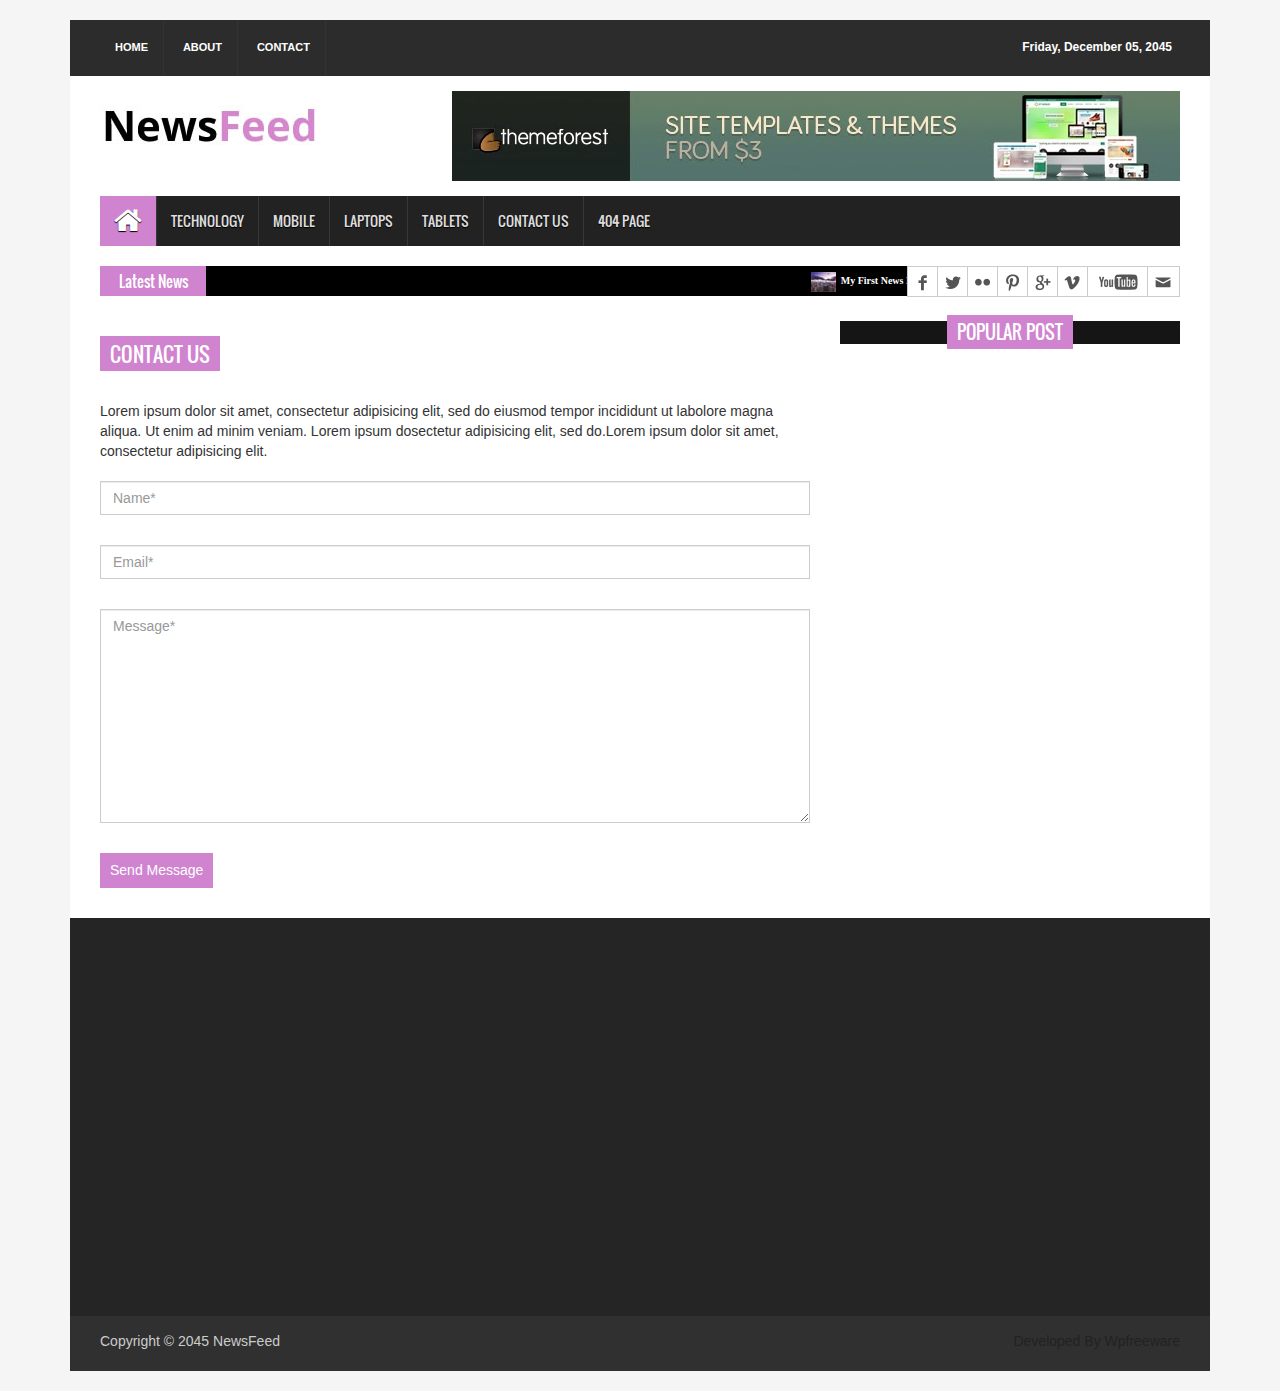
==== commit c5f06bae: "updae 3 popular and some more news" ====
--- a/pages/contact.html
+++ b/pages/contact.html
@@ -126,7 +126,8 @@
         <aside class="right_content">
           <div class="single_sidebar">
             <h2><span>Popular Post</span></h2>
-            <ul class="spost_nav">
+            
+            <!-- <ul class="spost_nav">
               <li>
                 <div class="media wow fadeInDown"> <a href="single_page.html" class="media-left"> <img alt="" src="../images/post_img1.jpg"> </a>
                   <div class="media-body"> <a href="single_page.html" class="catg_title"> Aliquam malesuada diam eget turpis varius 1</a> </div>
@@ -147,7 +148,7 @@
                   <div class="media-body"> <a href="single_page.html" class="catg_title"> Aliquam malesuada diam eget turpis varius 4</a> </div>
                 </div>
               </li>
-            </ul>
+            </ul> -->
           </div>
         </aside>
       </div>
